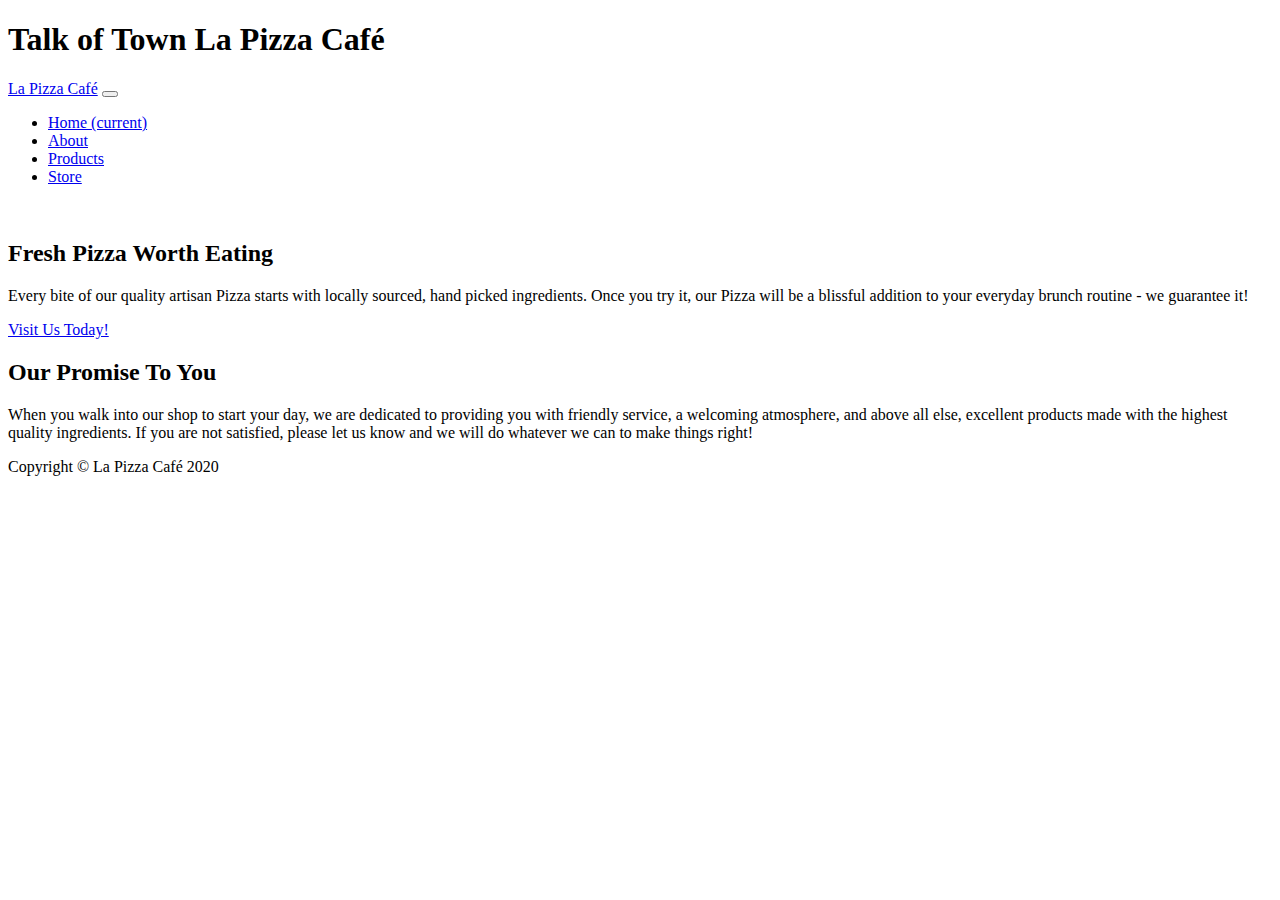
==== index.html @ 750f78a0 "Initial Commit" ====
<!DOCTYPE html>
<html lang="en">

<head>
    <meta charset="utf-8" />
    <meta name="viewport" content="width=device-width, initial-scale=1, shrink-to-fit=no" />
    <meta name="description" content="" />
    <meta name="author" content="" />

    <title>La Pizza Café</title>

    <!-- Bootstrap core CSS -->
    <link href="vendor/bootstrap/css/bootstrap.min.css" rel="stylesheet" />

    <!-- Custom fonts for this template -->
    <link href="https://fonts.googleapis.com/css?family=Raleway:100,100i,200,200i,300,300i,400,400i,500,500i,600,600i,700,700i,800,800i,900,900i" rel="stylesheet" />
    <link href="https://fonts.googleapis.com/css?family=Lora:400,400i,700,700i" rel="stylesheet" />

    <!-- Custom styles for this template -->
    <link href="css/business-casual.min.css" rel="stylesheet" />
</head>

<body>
    <h1 class="site-heading text-center text-white d-none d-lg-block">
        <span class="site-heading-upper text-primary mb-3">Talk of Town</span>
        <span class="site-heading-lower">La Pizza Café</span>
    </h1>

    <!-- Navigation -->
    <nav class="navbar navbar-expand-lg navbar-dark py-lg-4" id="mainNav">
        <div class="container">
            <a class="navbar-brand text-uppercase text-expanded font-weight-bold d-lg-none" href="#">La Pizza Café</a
        >
        <button
          class="navbar-toggler"
          type="button"
          data-toggle="collapse"
          data-target="#navbarResponsive"
          aria-controls="navbarResponsive"
          aria-expanded="false"
          aria-label="Toggle navigation"
        >
          <span class="navbar-toggler-icon"></span>
        </button>
        <div class="collapse navbar-collapse" id="navbarResponsive">
          <ul class="navbar-nav mx-auto">
            <li class="nav-item active px-lg-4">
              <a class="nav-link text-uppercase text-expanded" href="index.html"
                >Home
                <span class="sr-only">(current)</span>
              </a>
            </li>
            <li class="nav-item px-lg-4">
                <a class="nav-link text-uppercase text-expanded" href="about.html">About</a
              >
            </li>
            <li class="nav-item px-lg-4">
              <a
                class="nav-link text-uppercase text-expanded"
                href="products.html"
                >Products</a
              >
            </li>
            <li class="nav-item px-lg-4">
              <a class="nav-link text-uppercase text-expanded" href="store.html"
                >Store</a
              >
            </li>
          </ul>
        </div>
      </div>
    </nav>

    <section class="page-section clearfix">
      <div class="container">
        <div class="intro">
          <img
            class="intro-img img-fluid mb-3 mb-lg-0 rounded"
            src="img/intro.jpg"
            alt=""
          />
          <div class="intro-text left-0 text-center bg-faded p-5 rounded">
            <h2 class="section-heading mb-4">
              <span class="section-heading-upper">Fresh Pizza</span>
              <span class="section-heading-lower">Worth Eating</span>
            </h2>
            <p class="mb-3">
              Every bite of our quality artisan Pizza starts with locally
              sourced, hand picked ingredients. Once you try it, our Pizza will
              be a blissful addition to your everyday brunch routine - we
              guarantee it!
            </p>
            <div class="intro-button mx-auto">
              <a class="btn btn-primary btn-xl" href="#">Visit Us Today!</a>
        </div>
        </div>
        </div>
        </div>
        </section>

        <section class="page-section cta">
            <div class="container">
                <div class="row">
                    <div class="col-xl-9 mx-auto">
                        <div class="cta-inner text-center rounded">
                            <h2 class="section-heading mb-4">
                                <span class="section-heading-upper">Our Promise</span>
                                <span class="section-heading-lower">To You</span>
                            </h2>
                            <p class="mb-0">
                                When you walk into our shop to start your day, we are dedicated to providing you with friendly service, a welcoming atmosphere, and above all else, excellent products made with the highest quality ingredients. If you are not satisfied, please let us know
                                and we will do whatever we can to make things right!
                            </p>
                        </div>
                    </div>
                </div>
            </div>
        </section>

        <footer class="footer text-faded text-center py-5">
            <div class="container">
                <p class="m-0 small">Copyright &copy; La Pizza Café 2020</p>
            </div>
        </footer>

        <!-- Bootstrap core JavaScript -->
        <script src="vendor/jquery/jquery.min.js"></script>
        <script src="vendor/bootstrap/js/bootstrap.bundle.min.js"></script>
</body>

</html>
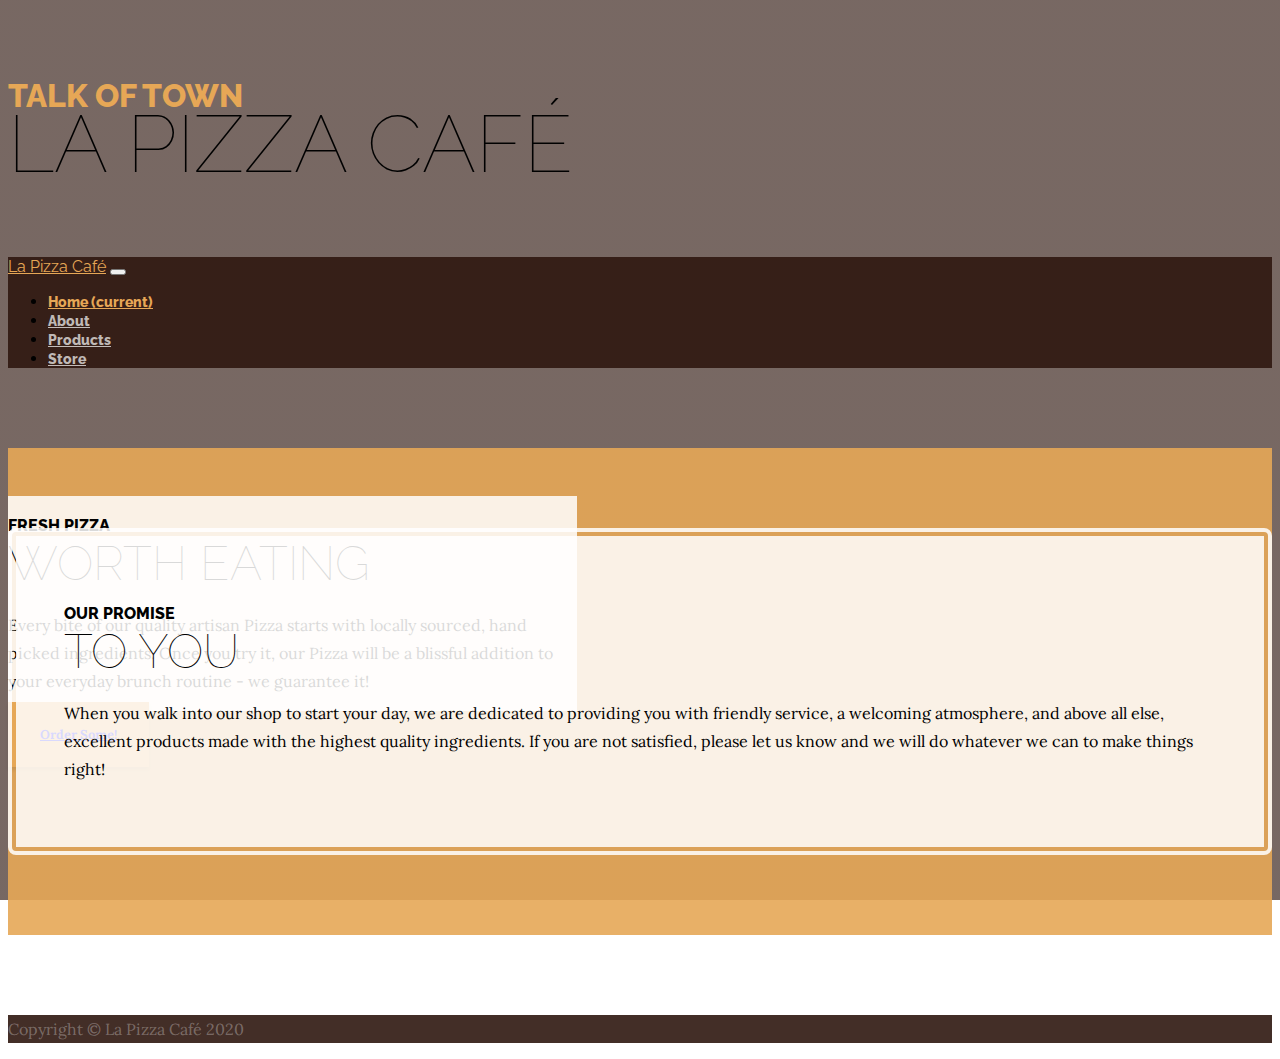
==== commit 738eb1a0: "updated order form" ====
--- a/index.html
+++ b/index.html
@@ -8,6 +8,7 @@
     <meta name="author" content="" />
 
     <title>La Pizza Café</title>
+    <link rel="icon" href="img/pizza icon.jpg" type="image/x-icon">
 
     <!-- Bootstrap core CSS -->
     <link href="vendor/bootstrap/css/bootstrap.min.css" rel="stylesheet" />
@@ -29,103 +30,80 @@
     <!-- Navigation -->
     <nav class="navbar navbar-expand-lg navbar-dark py-lg-4" id="mainNav">
         <div class="container">
-            <a class="navbar-brand text-uppercase text-expanded font-weight-bold d-lg-none" href="#">La Pizza Café</a
-        >
-        <button
-          class="navbar-toggler"
-          type="button"
-          data-toggle="collapse"
-          data-target="#navbarResponsive"
-          aria-controls="navbarResponsive"
-          aria-expanded="false"
-          aria-label="Toggle navigation"
-        >
-          <span class="navbar-toggler-icon"></span>
-        </button>
-        <div class="collapse navbar-collapse" id="navbarResponsive">
-          <ul class="navbar-nav mx-auto">
-            <li class="nav-item active px-lg-4">
-              <a class="nav-link text-uppercase text-expanded" href="index.html"
-                >Home
-                <span class="sr-only">(current)</span>
-              </a>
-            </li>
-            <li class="nav-item px-lg-4">
-                <a class="nav-link text-uppercase text-expanded" href="about.html">About</a
-              >
-            </li>
-            <li class="nav-item px-lg-4">
-              <a
-                class="nav-link text-uppercase text-expanded"
-                href="products.html"
-                >Products</a
-              >
-            </li>
-            <li class="nav-item px-lg-4">
-              <a class="nav-link text-uppercase text-expanded" href="store.html"
-                >Store</a
-              >
-            </li>
-          </ul>
+            <a class="navbar-brand text-uppercase text-expanded font-weight-bold d-lg-none" href="#">La Pizza Café</a>
+            <button class="navbar-toggler" type="button" data-toggle="collapse" data-target="#navbarResponsive" aria-controls="navbarResponsive" aria-expanded="false" aria-label="Toggle navigation">
+                <span class="navbar-toggler-icon"></span>
+            </button>
+            <div class="collapse navbar-collapse" id="navbarResponsive">
+                <ul class="navbar-nav mx-auto">
+                    <li class="nav-item active px-lg-4">
+                        <a class="nav-link text-uppercase text-expanded" href="index.html">Home
+                            <span class="sr-only">(current)</span>
+                        </a>
+                    </li>
+                    <li class="nav-item px-lg-4">
+                        <a class="nav-link text-uppercase text-expanded" href="about.html">About</a>
+                    </li>
+                    <li class="nav-item px-lg-4">
+                        <a class="nav-link text-uppercase text-expanded" href="products.html">Products</a>
+                    </li>
+                    <li class="nav-item px-lg-4">
+                        <a class="nav-link text-uppercase text-expanded" href="store.html">Store</a>
+                    </li>
+                </ul>
+            </div>
         </div>
-      </div>
     </nav>
 
     <section class="page-section clearfix">
-      <div class="container">
-        <div class="intro">
-          <img
-            class="intro-img img-fluid mb-3 mb-lg-0 rounded"
-            src="img/intro.jpg"
-            alt=""
-          />
-          <div class="intro-text left-0 text-center bg-faded p-5 rounded">
-            <h2 class="section-heading mb-4">
-              <span class="section-heading-upper">Fresh Pizza</span>
-              <span class="section-heading-lower">Worth Eating</span>
-            </h2>
-            <p class="mb-3">
-              Every bite of our quality artisan Pizza starts with locally
-              sourced, hand picked ingredients. Once you try it, our Pizza will
-              be a blissful addition to your everyday brunch routine - we
-              guarantee it!
-            </p>
-            <div class="intro-button mx-auto">
-              <a class="btn btn-primary btn-xl" href="#">Visit Us Today!</a>
-        </div>
-        </div>
-        </div>
-        </div>
-        </section>
-
-        <section class="page-section cta">
-            <div class="container">
-                <div class="row">
-                    <div class="col-xl-9 mx-auto">
-                        <div class="cta-inner text-center rounded">
-                            <h2 class="section-heading mb-4">
-                                <span class="section-heading-upper">Our Promise</span>
-                                <span class="section-heading-lower">To You</span>
-                            </h2>
-                            <p class="mb-0">
-                                When you walk into our shop to start your day, we are dedicated to providing you with friendly service, a welcoming atmosphere, and above all else, excellent products made with the highest quality ingredients. If you are not satisfied, please let us know
-                                and we will do whatever we can to make things right!
-                            </p>
-                        </div>
+        <div class="container">
+            <div class="intro">
+                <img class="intro-img img-fluid mb-3 mb-lg-0 rounded" src="img/customers.jpg" alt="" />
+                <div class="intro-text left-0 text-center bg-faded p-5 rounded">
+                    <h2 class="section-heading mb-4">
+                        <span class="section-heading-upper">Fresh Pizza</span>
+                        <span class="section-heading-lower">Worth Eating</span>
+                    </h2>
+                    <p class="mb-3">
+                        Every bite of our quality artisan Pizza starts with locally sourced, hand picked ingredients. Once you try it, our Pizza will be a blissful addition to your everyday brunch routine - we guarantee it!
+                    </p>
+                    <div class="intro-button mx-auto">
+                        <a class="btn btn-primary btn-xl" href="store.html">Order Some!</a>
                     </div>
                 </div>
             </div>
-        </section>
+        </div>
+    </section>
 
-        <footer class="footer text-faded text-center py-5">
-            <div class="container">
-                <p class="m-0 small">Copyright &copy; La Pizza Café 2020</p>
+    <section class="page-section cta">
+        <div class="container">
+            <div class="row">
+                <div class="col-xl-9 mx-auto">
+                    <div class="cta-inner text-center rounded">
+                        <h2 class="section-heading mb-4">
+                            <span class="section-heading-upper">Our Promise</span>
+                            <span class="section-heading-lower">To You</span>
+                        </h2>
+                        <p class="mb-0">
+                            When you walk into our shop to start your day, we are dedicated to providing you with friendly service, a welcoming atmosphere, and above all else, excellent products made with the highest quality ingredients. If you are not satisfied, please let us know
+                            and we will do whatever we can to make things right!
+                        </p>
+                    </div>
+                </div>
             </div>
-        </footer>
+        </div>
+    </section>
 
-        <!-- Bootstrap core JavaScript -->
-        <script src="vendor/jquery/jquery.min.js"></script>
-        <script src="vendor/bootstrap/js/bootstrap.bundle.min.js"></script>
+    <footer class="footer text-faded text-center py-5">
+        <div class="container">
+            <p class="m-0 small">Copyright &copy; La Pizza Café 2020</p>
+        </div>
+    </footer>
+
+    <!-- Bootstrap core JavaScript -->
+    <script src="vendor/jquery/jquery.min.js"></script>
+
+    <script src="vendor/bootstrap/js/bootstrap.bundle.min.js"></script>
 </body>
 
 </html>--- a/css/business-casual.min.css
+++ b/css/business-casual.min.css
@@ -0,0 +1,257 @@
+/*!
+ * Start Bootstrap - Business Casual v5.0.9 (https://startbootstrap.com/template-overviews/business-casual)
+ * Copyright 2013-2019 Start Bootstrap
+ * Licensed under MIT (https://github.com/BlackrockDigital/startbootstrap-business-casual/blob/master/LICENSE)
+ */
+
+body {
+    font-family: Lora;
+    background-image: linear-gradient(rgba(47, 23, 15, .65), rgba(47, 23, 15, .65)), url(../img/pizza.jpg);
+    background-attachment: fixed;
+    background-position: center;
+    background-size: cover
+}
+
+h1,
+h2,
+h3,
+h4,
+h5,
+h6 {
+    font-family: Raleway
+}
+
+p {
+    line-height: 1.75
+}
+
+.text-faded {
+    color: rgba(255, 255, 255, .3)
+}
+
+.site-heading {
+    margin-top: 5rem;
+    margin-bottom: 5rem;
+    text-transform: uppercase;
+    line-height: 1;
+    font-family: Raleway
+}
+
+.site-heading .site-heading-upper {
+    display: block;
+    font-size: 2rem;
+    font-weight: 800
+}
+
+.site-heading .site-heading-lower {
+    font-size: 5rem;
+    font-weight: 100;
+    line-height: 4rem
+}
+
+.page-section {
+    margin-top: 5rem;
+    margin-bottom: 5rem
+}
+
+.section-heading {
+    text-transform: uppercase
+}
+
+.section-heading .section-heading-upper {
+    display: block;
+    font-size: 1rem;
+    font-weight: 800
+}
+
+.section-heading .section-heading-lower {
+    display: block;
+    font-size: 3rem;
+    font-weight: 100
+}
+
+.bg-faded {
+    background-color: rgba(255, 255, 255, .85)
+}
+
+#mainNav {
+    background-color: rgba(47, 23, 15, .9);
+    font-family: Raleway
+}
+
+#mainNav .navbar-brand {
+    color: #e6a756
+}
+
+#mainNav .navbar-nav .nav-item .nav-link {
+    color: rgba(255, 255, 255, .7);
+    font-weight: 800
+}
+
+#mainNav .navbar-nav .nav-item.active .nav-link {
+    color: #e6a756
+}
+
+@media (min-width:992px) {
+    #mainNav .navbar-nav .nav-item .nav-link {
+        font-size: .9rem
+    }
+    #mainNav .navbar-nav .nav-item .nav-link:hover {
+        color: rgba(255, 255, 255, .4)
+    }
+    #mainNav .navbar-nav .nav-item.active .nav-link:hover {
+        color: #e6a756
+    }
+}
+
+.btn-xl {
+    font-weight: 700;
+    font-size: .8rem;
+    padding-top: 1.5rem;
+    padding-bottom: 1.5rem;
+    padding-left: 2rem;
+    padding-right: 2rem
+}
+
+.intro {
+    position: relative
+}
+
+@media (min-width:992px) {
+    .intro .intro-img {
+        width: 75%;
+        float: right
+    }
+    .intro .intro-text {
+        left: 0;
+        width: 60%;
+        margin-top: 3rem;
+        position: absolute
+    }
+    .intro .intro-text .intro-button {
+        width: 100%;
+        left: 0;
+        position: absolute;
+        bottom: -2rem
+    }
+}
+
+@media (min-width:1200px) {
+    .intro .intro-text {
+        width: 45%
+    }
+}
+
+.cta {
+    padding-top: 5rem;
+    padding-bottom: 5rem;
+    background-color: rgba(230, 167, 86, .9)
+}
+
+.cta .cta-inner {
+    position: relative;
+    padding: 3rem;
+    margin: .5rem;
+    background-color: rgba(255, 255, 255, .85)
+}
+
+.cta .cta-inner:before {
+    border-radius: .5rem;
+    content: '';
+    position: absolute;
+    top: -.5rem;
+    bottom: -.5rem;
+    left: -.5rem;
+    right: -.5rem;
+    border: .25rem solid rgba(255, 255, 255, .85)
+}
+
+@media (min-width:992px) {
+    .about-heading .about-heading-img {
+        position: relative;
+        z-index: 0
+    }
+    .about-heading .about-heading-content {
+        margin-top: -5rem;
+        position: relative;
+        z-index: 1
+    }
+}
+
+@media (min-width:992px) {
+    .product-item .product-item-title {
+        position: relative;
+        z-index: 1;
+        margin-bottom: -3rem
+    }
+    .product-item .product-item-img {
+        position: relative;
+        z-index: 0;
+        max-width: 60vw
+    }
+    .product-item .product-item-description {
+        position: relative;
+        z-index: 1;
+        margin-top: -3rem;
+        max-width: 50vw
+    }
+}
+
+.list-hours {
+    font-size: .9rem
+}
+
+.list-hours .list-hours-item {
+    border-bottom: 1px solid rgba(230, 167, 86, .5);
+    padding-bottom: .25rem;
+    margin-bottom: 1rem;
+    font-style: italic
+}
+
+.list-hours .list-hours-item.today {
+    font-weight: 700;
+    color: #e6a756
+}
+
+@media (min-width:992px) {
+    .list-hours {
+        width: 50%;
+        font-size: 1.1rem
+    }
+}
+
+.address strong {
+    font-size: 1.2rem
+}
+
+.footer {
+    background-color: rgba(47, 23, 15, .9)
+}
+
+.text-primary {
+    color: #e6a756 !important
+}
+
+.bg-primary {
+    background-color: #e6a756 !important
+}
+
+.btn {
+    box-shadow: 0 3px 3px 0 rgba(33, 37, 41, .1)
+}
+
+.btn-primary {
+    background-color: #e6a756;
+    border-color: #e6a756
+}
+
+.btn-primary:active,
+.btn-primary:focus,
+.btn-primary:hover {
+    background-color: #df902a;
+    border-color: #df902a
+}
+
+.font-weight-light {
+    font-weight: 100 !important
+}